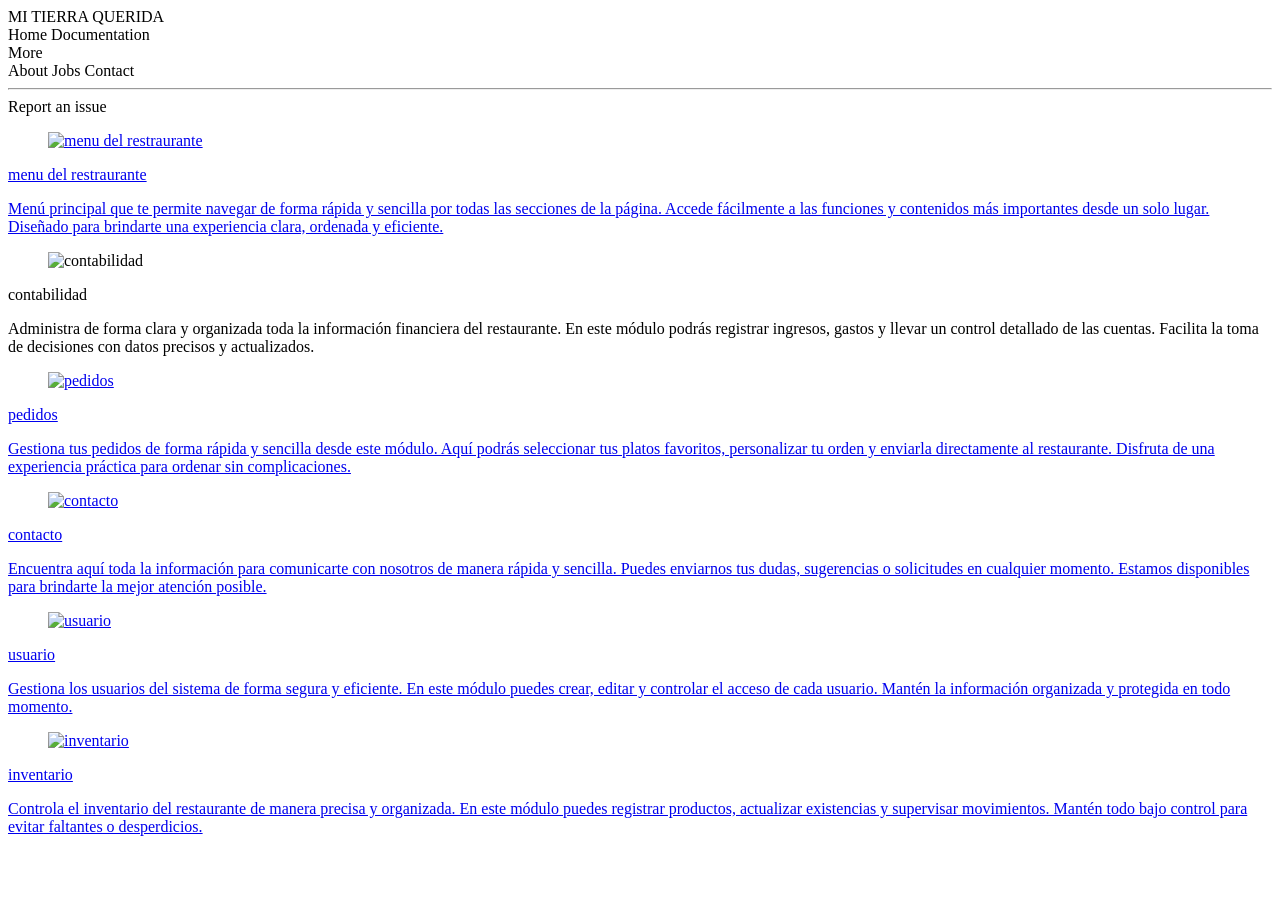
==== restraurante angelica/index.html @ 0ddf5ca4 "firstcommit_r" ====
<!doctype html>
<html lang="en">
  <head>
    <meta charset="UTF-8" />
    <meta name="viewport" content="width=device-width, initial-scale=1.0" />
    <link
      rel="stylesheet"
      href="https://cdn.jsdelivr.net/npm/bulma@1.0.4/css/bulma.min.css"
    />
    <title>restraurante</title>
  </head>

  <body>
    <nav class="navbar" role="navigation" aria-label="main navigation">
      <div class="navbar-brand">
        <a class="navbar-item"> MI TIERRA QUERIDA </a>
      </div>

      <div class="navbar-menu">
        <div class="navbar-start">
          <a class="navbar-item">Home</a>

          <a class="navbar-item"> Documentation </a>

          <div class="navbar-item has-dropdown is-hoverable">
            <a class="navbar-link"> More </a>

            <div class="navbar-dropdown">
              <a class="navbar-item"> About </a>
              <a class="navbar-item is-selected"> Jobs </a>
              <a class="navbar-item"> Contact </a>
              <hr class="navbar-divider" />
              <a class="navbar-item"> Report an issue </a>
            </div>
          </div>
        </div>
      </div>
    </nav>

    <div class="columns">
      <div class="column">
        <div class="card">
          <div class="card-content">
            <a href="modulos/menu.html">
              <div class="media">
                <div class="media-left">
                  <figure class="image is-128x128">
                    <img
                      src="https://cdn-icons-png.flaticon.com/128/2286/2286153.png"
                      alt="menu del restraurante"
                    />
                  </figure>
                </div>
                <div class="media-content">
                  <p class="title is-4">menu del restraurante</p>
                  <p class="subtitle is-6">
                    Menú principal que te permite navegar de forma rápida y
                    sencilla por todas las secciones de la página. Accede
                    fácilmente a las funciones y contenidos más importantes
                    desde un solo lugar. Diseñado para brindarte una experiencia
                    clara, ordenada y eficiente.
                  </p>
                </div>
              </div>
            </a>
          </div>
        </div>
      </div>

      <div class="column">
        <div class="card">
          <div class="card-content">
            <a href="modulos/contabilidad.html"></a>
            <div class="media">
              <div class="media-left">
                <figure class="image is-128x128">
                  <img
                    src="https://cdn-icons-png.flaticon.com/128/8072/8072397.png"
                    alt="contabilidad"
                  />
                </figure>
              </div>
              <div class="media-content">
                <p class="title is-4">contabilidad</p>
                <p class="subtitle is-6">
                  Administra de forma clara y organizada toda la información
                  financiera del restaurante. En este módulo podrás registrar
                  ingresos, gastos y llevar un control detallado de las cuentas.
                  Facilita la toma de decisiones con datos precisos y
                  actualizados.
                </p>
              </div>
            </div>
          </div>
        </div>
      </div>
    </div>

    <div class="columns">
      <div class="column">
        <div class="card">
          <div class="card-content">
            <a href="modulos/pedidos.html">
              <div class="media">
                <div class="media-left">
                  <figure class="image is-128x128">
                    <img
                      src="https://cdn-icons-png.flaticon.com/128/5375/5375234.png"
                      alt="pedidos"
                    />
                  </figure>
                </div>
                <div class="media-content">
                  <p class="title is-4">pedidos</p>
                  <p class="subtitle is-6">
                    Gestiona tus pedidos de forma rápida y sencilla desde este
                    módulo. Aquí podrás seleccionar tus platos favoritos,
                    personalizar tu orden y enviarla directamente al
                    restaurante. Disfruta de una experiencia práctica para
                    ordenar sin complicaciones.
                  </p>
                </div>
              </div>
            </a>
          </div>
        </div>
      </div>

      <div class="column">
        <div class="card">
          <div class="card-content">
            <a href="modulos/contacto.html">
              <div class="media">
                <div class="media-left">
                  <figure class="image is-128x128">
                    <img
                      src="https://cdn-icons-png.flaticon.com/128/2043/2043285.png"
                      alt="contacto"
                    />
                  </figure>
                </div>
                <div class="media-content">
                  <p class="title is-4">contacto</p>
                  <p class="subtitle is-6">
                    Encuentra aquí toda la información para comunicarte con
                    nosotros de manera rápida y sencilla. Puedes enviarnos tus
                    dudas, sugerencias o solicitudes en cualquier momento.
                    Estamos disponibles para brindarte la mejor atención
                    posible.
                  </p>
                </div>
              </div>
            </a>
          </div>
        </div>
      </div>
    </div>
    <div class="columns">
      <div class="column">
        <div class="card">
          <div class="card-content">
            <a href="modulos/usuarios.html">
              <div class="media">
                <div class="media-left">
                  <figure class="image is-128x128">
                    <img
                      src="https://cdn-icons-png.flaticon.com/128/4126/4126728.png"
                      alt="usuario"
                    />
                  </figure>
                </div>
                <div class="media-content">
                  <p class="title is-4">usuario</p>
                  <p class="subtitle is-6">
                    Gestiona los usuarios del sistema de forma segura y
                    eficiente. En este módulo puedes crear, editar y controlar
                    el acceso de cada usuario. Mantén la información organizada
                    y protegida en todo momento.
                  </p>
                </div>
              </div>
            </a>
          </div>
        </div>
      </div>

      <div class="column">
        <div class="card">
          <div class="card-content">
            <a href="modulos/inventario.html">
              <div class="media">
                <div class="media-left">
                  <figure class="image is-128x128">
                    <img
                      src="https://cdn-icons-png.flaticon.com/128/2640/2640795.png"
                      alt="inventario"
                    />
                  </figure>
                </div>
                <div class="media-content">
                  <p class="title is-4">inventario</p>
                  <p class="subtitle is-6">
                    Controla el inventario del restaurante de manera precisa y
                    organizada. En este módulo puedes registrar productos,
                    actualizar existencias y supervisar movimientos. Mantén todo
                    bajo control para evitar faltantes o desperdicios.
                  </p>
                </div>
              </div>
            </a>
          </div>
        </div>
      </div>
    </div>
  </body>
</html>
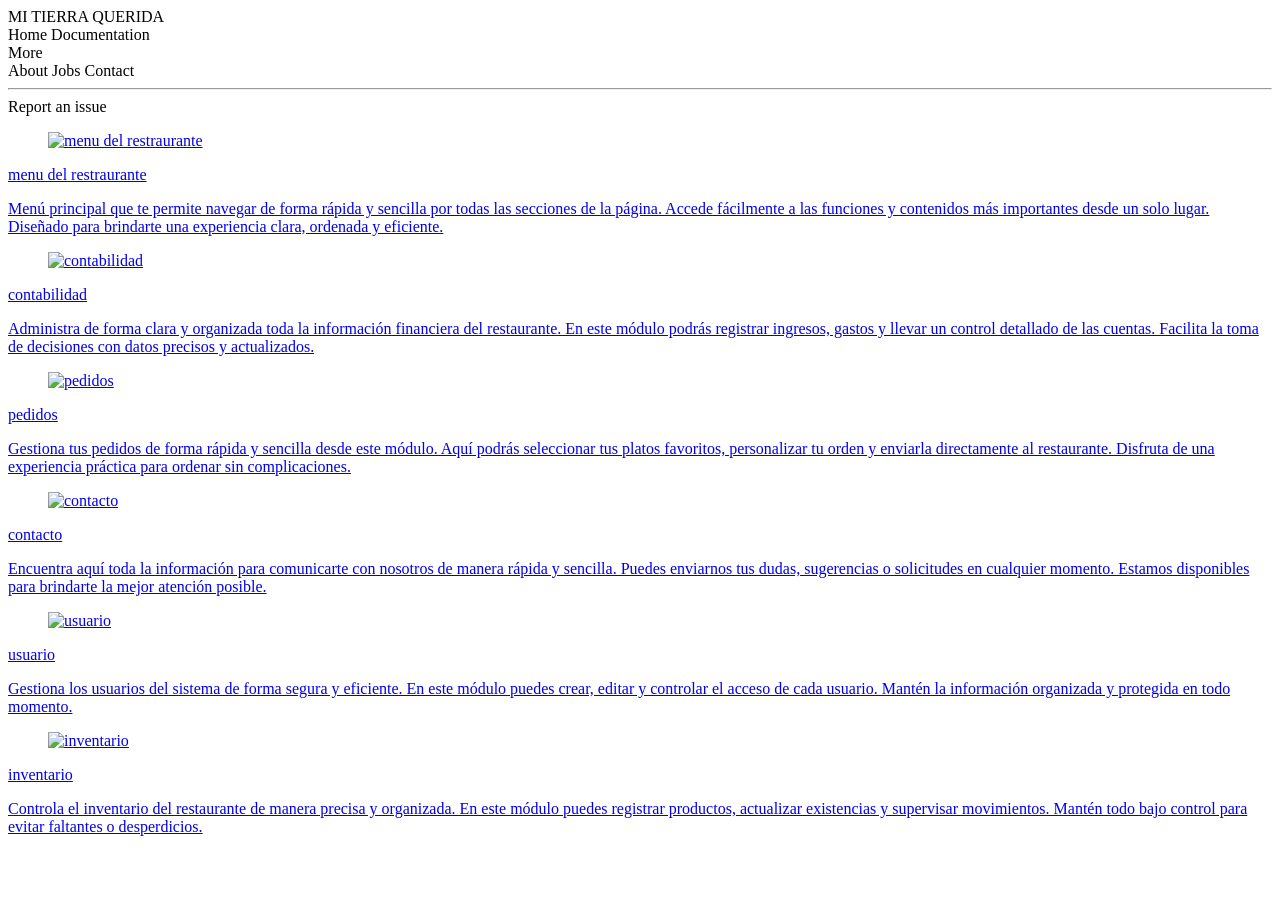
==== commit 6ac00e5a: "frontend_page_completion : add inputs and style" ====
--- a/restraurante angelica/index.html
+++ b/restraurante angelica/index.html
@@ -70,27 +70,28 @@
       <div class="column">
         <div class="card">
           <div class="card-content">
-            <a href="modulos/contabilidad.html"></a>
-            <div class="media">
-              <div class="media-left">
-                <figure class="image is-128x128">
-                  <img
-                    src="https://cdn-icons-png.flaticon.com/128/8072/8072397.png"
-                    alt="contabilidad"
-                  />
-                </figure>
-              </div>
-              <div class="media-content">
-                <p class="title is-4">contabilidad</p>
-                <p class="subtitle is-6">
-                  Administra de forma clara y organizada toda la información
-                  financiera del restaurante. En este módulo podrás registrar
-                  ingresos, gastos y llevar un control detallado de las cuentas.
-                  Facilita la toma de decisiones con datos precisos y
-                  actualizados.
-                </p>
-              </div>
-            </div>
+            <a href="./modulos/contabilidad.html">
+              <div class="media">
+                <div class="media-left">
+                  <figure class="image is-128x128">
+                    <img
+                      src="https://cdn-icons-png.flaticon.com/128/8072/8072397.png"
+                      alt="contabilidad"
+                    />
+                  </figure>
+                </div>
+                <div class="media-content">
+                  <p class="title is-4">contabilidad</p>
+                  <p class="subtitle is-6">
+                    Administra de forma clara y organizada toda la información
+                    financiera del restaurante. En este módulo podrás registrar
+                    ingresos, gastos y llevar un control detallado de las
+                    cuentas. Facilita la toma de decisiones con datos precisos y
+                    actualizados.
+                  </p>
+                </div>
+              </div>
+            </a>
           </div>
         </div>
       </div>
